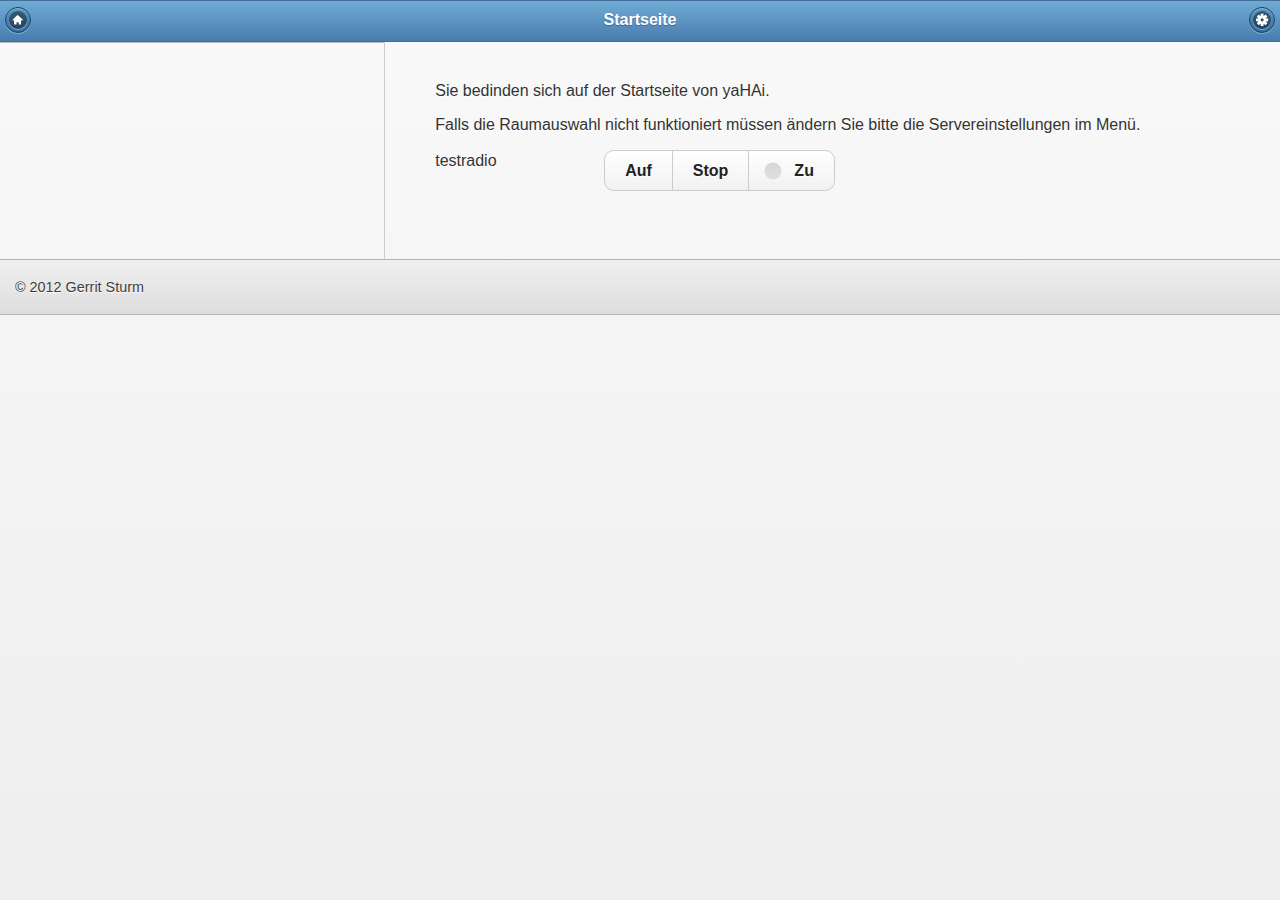
==== www/index.html @ a1a02ac4 "Still doesent work" ====
<!DOCTYPE html>
<!--
Platz fuer Kommentare
-->
<html>
  <head> 
	<meta http-equiv="Content-Type" content="text/html; charset=UTF-8" />
	<title>yaHAi</title>
	<meta name="viewport" content="width=device-width, initial-scale=1"> 
	<link href="css/jquery.mobile.css" rel="stylesheet" type="text/css" /> 
	<link href="css/split-view.css" rel="stylesheet" type="text/css" /> 
	<link rel="apple-touch-icon" href="/res/icon/ios/icon-72.png" />
	<script src="js/jquery.js"></script> 
	<script src="js/jquery.base64.js"></script>
	<script src="js/jquery.cookie.js"></script> 
	<script src="js/jquery.mobile.js"></script> 
	<script src="js/user.js"></script>
	</head> 
	<body>
	
		<div data-role="page" class="type-interior" id="pageHome">
			<div data-role="header" data-theme="b">
				<h1>Startseite</h1>
				<a href="#pageHome" data-icon="home" data-iconpos="notext" data-direction="reverse">Startseite</a>
				<a href="#pageConfig" data-icon="gear" data-iconpos="notext" data-rel="dialog" data-transition="slidedown">Einstellungen</a>
			</div>
			<div data-role="content">
				<div class="content-primary" id="primaryHome">
					<p>Sie bedinden sich auf der Startseite von yaHAi.</p>
					<p>Falls die Raumauswahl nicht funktioniert müssen ändern Sie bitte die Servereinstellungen im Men&uuml;.</p>
					
					<div data-role="fieldcontain">
						<fieldset data-role="controlgroup" data-type="horizontal" >
							<legend>testradio</legend>
								<input type="radio" name="testradio" id="testradioup" value="up" />
								<label for="testradioup" >Auf</label>
								<input type="radio" name="testradio" id="testradionone" value="none" />
								<label for="testradionone" >Stop</label>
								<input type="radio" name="testradio" id="testradiodown" value="down" />
								<label for="testradiodown" data-icon="arrow-u" >Zu</label>
						</fieldset>
					</div>
					

				</div>
				<div class="content-secondary">
					<div data-role="collapsible" data-collapsed="true" data-theme="b" data-content-theme="d">
						<h3>Raum w&auml;hlen</h3>
						<ul data-role="listview" data-theme="c" data-dividertheme="d" class="rooms"></ul>
					</div>
				</div>
			</div>
			<div data-role="footer" class="footer-test" data-theme="c">
				<p>&copy; 2012 Gerrit Sturm</p>
			</div>
		</div>

		<div data-role="page" class="type-interior" id="pageConfig">
			<div data-role="header" data-theme="b">
				<h1>Einstellungen</h1>
			</div>
			<div data-role="content">
				<div class="content" id="primaryConfig">
				<form action="#" method="post" data-ajax="false">
					<div data-role="collapsible" data-content-theme="c">
					<h3>Sicherheit</h3>
					</div>
					<div data-role="collapsible" data-content-theme="c">
					<h3>Server</h3>
						<div data-role="fieldcontain">
							<label for="serverAddress">Adresse:</label>
							<input type="text" name="serverAddress" id="serverAddress" value=""  />
						</div>	
						<div data-role="fieldcontain">
							<label for="serverPort">Port:</label>
							<input type="text" name="serverPort" id="serverPort" value=""  />
						</div>	
						<div data-role="fieldcontain">
							<label for="serverUsername">Benutzer:</label>
							<input type="text" name="serverUsername" id="serverUsername" value=""  />
						</div>	
						<div data-role="fieldcontain">
							<label for="serverPassword">Passwort:</label>
							<input type="text" name="serverPassword" id="serverPassword" value=""  />
						</div>	
						<div data-role="fieldcontain">
							<label for="serverPrefix">Prefix:</label>
							<input type="text" name="serverPrefix" id="serverPrefix" value="" />
						</div>
						<a href="#" data-role="button" data-theme="c" id="serverTest">Testen</a>
						<div data-role="collapsible" data-content-theme="" id="serverTestLog" data-collapsed="false"></div>
					</div>				
					<a data-role="button" data-icon="delete" data-rel="back" data-inline="true" id="cancelConfig">Abbrechen</a>
					<button type="submit" data-icon="delete" name="submit" value="submit" data-inline="true" data-theme="b" id="saveConfig">Submit</button>
				</form>
				</div>
			</div>

		</div>
	
	</body> 
	<script>	
	init();
//	$.mobile.initializePage();
	longPoll();
	</script> 
</html>
---- www/css/split-view.css ----
/* jqm docs css

Beware: lots of last-minute CSS going on in here 
cobblers, shoes, 
*/

body { background: #dddddd; }
.ui-mobile .type-home .ui-content { margin: 0; background: #e5e5e5 url(../images/jqm-sitebg.png) top center repeat-x; }
.ui-mobile #jqm-homeheader { padding: 40px 10px 0; text-align: center;  margin: 0 auto; }
.ui-mobile #jqm-homeheader h1 { margin: 0 0 ; }
.ui-mobile #jqm-homeheader p { margin: .3em 0 0; line-height: 1.3; font-size: .9em; font-weight: bold; color: #666; }

/* .ui-mobile .jqm-themeswitcher { margin: 10px 25px 10px 10px;  } */

.version {
	background: #f7cf57;
	border: solid #fff;
	border-width: 2px 0;
	color: #000;
	display: block;
	font-weight: bold;
	position: absolute;
	padding: .25em 3em;
	right: -2.5em;
	text-align: center;
	text-shadow: 0 1px 1px #fff;
	top: .75em;
	width: 78px;
	z-index: 9;
	font-size:.8em;
	-webkit-transform: rotate(45deg);
	-moz-transform: rotate(45deg);
	-o-transform: rotate(45deg);
	transform: rotate(45deg);
	-webkit-box-shadow: 0 0 6px rgba(0,0,0,.40);
	-moz-box-shadow: 0 0 6px rgba(0,0,0,.40);
	-o-box-shadow: 0 0 6px rgba(0,0,0,.40);
	box-shadow: 0 0 6px rgba(0,0,0,.40);
}
.version b {
	color: #a21412;
}

h2 { margin:1.2em 0 .4em 0; }
p code { font-size:1.2em; font-weight:bold; } 
h4 code {font-size:1.2em; font-weight:bold; }

dt { font-weight: bold; margin: 2em 0 .5em; }
dt code, dd code { font-size:1.3em; line-height:150%; }
pre { white-space: pre; white-space: pre-wrap; word-wrap: break-word; }

#jqm-homeheader img { width: 235px; }
img { max-width: 100%; }

/* fluid images moved from jquery.mobile.core.css*/
.ui-mobile img {
	max-width: 100%;
}

.ui-header .jqm-home { top: 0; }
nav { margin: 0; }



p.intro {
	font-size: .96em;
	line-height: 1.3;
		border-top: 1px solid #75ae18;
		border-bottom: 0;
		background: none;
		margin: 1.5em 0;
		padding: 1.5em 15px 0;
}
p.intro strong {
	color:  #558e08;
}
.footer-test {
	visibility: hidden;
	padding: 5px 0;
}
.footer-test p {
	margin-left:15px;
	font-weight: normal;
	font-size: .9em;
}

.type-interior .content-secondary {
	border-right: 0;
	border-left: 0;
	margin: 10px -15px 0;
	background: #fff;
	border-top: 1px solid #ccc;
}
.type-home .ui-content {
	margin-top: 5px;
	overflow: hidden;
	position: relative;
}
.type-interior .ui-content {
	padding-bottom: 0;
}
.content-secondary .ui-collapsible {
	padding: 10px 15px;
}
.content-secondary .ui-collapsible-inset {
	margin: 0;
}
.content-secondary .ui-collapsible-content {
	padding: 0;
	background: none;
}
.content-secondary .ui-listview {
	margin: 0;
}
/* new API additions */

dt {  
	margin: 35px 0 15px 0; 
	background-color:#ddd; 
	font-weight:normal;
}
dt code { 
	display:inline-block; 
	font-weight:bold;
	color:#56A00E; 
	padding:3px 7px; 
	margin-right:10px; 
	background-color:#fff; 
}
dd { 
	margin-bottom:10px; 
}
dd .default { font-weight:bold; }
dd pre { 
	margin:0 0 0 0; 
}
dd code { font-weight: normal; }
dd pre code { 
	margin:0; 
	border:none; 
	font-weight:normal; 
	font-size:100%; 
	background-color:transparent; 
}
dd h4 { margin:15px 0 0 0; }
		
.localnav {
	margin:0 0 20px 0;
	overflow:hidden;
}
.localnav li {
	float:left;
}
.localnav .ui-btn-inner { 
	padding: .6em 10px; 
	font-size:80%; 
}

/* custom dialog for the photos sharing */
.ui-dialog.dialog-actionsheet .ui-dialog-contain {
	margin-top: 0;
}

/* popup examples */
.type-interior .ui-popup-container .ui-content { padding: 15px !important; }

/* F bar theme - just for the docs overview headers */
.ui-bar-f {
	border: 1px solid #56A00E;
	background: 			#74b042;
	color: 					#fff;
	font-weight: bold;
	text-shadow: 0 1px 1px #335413;	
	background-image: -webkit-gradient(linear, left top, left bottom, from(#74b042), to(#56A00E)); /* Saf4+, Chrome */
	background-image: -webkit-linear-gradient(#74b042, #56A00E); /* Chrome 10+, Saf5.1+ */
	background-image:    -moz-linear-gradient(#74b042, #56A00E); /* FF3.6 */
	background-image:     -ms-linear-gradient(#74b042, #56A00E); /* IE10 */
	background-image:      -o-linear-gradient(#74b042, #56A00E); /* Opera 11.10+ */
	background-image:         linear-gradient(#74b042, #56A00E);		
}
.ui-bar-f, 
.ui-bar-f input, 
.ui-bar-f select, 
.ui-bar-f textarea, 
.ui-bar-f button {
	font-family: Helvetica, Arial, sans-serif /*{global-font-family}*/;
}

.ui-bar-f,
.ui-bar-f .ui-link-inherit {
	color: 					#fff;
}
.ui-bar-f .ui-link {
	color: 					#fff;
	font-weight: bold;
}
.ui-btn-up-f {
	border: 1px solid 		#3B6F07;
	background: 			#56A00E;
	font-weight: bold;
	color: 					#fff;
	text-shadow: 0 1px 1px #234403;
	background-image: -webkit-gradient(linear, left top, left bottom, from(#74b042), to(#56A00E)); /* Saf4+, Chrome */
	background-image: -webkit-linear-gradient(#74b042, #56A00E); /* Chrome 10+, Saf5.1+ */
	background-image:    -moz-linear-gradient(#74b042, #56A00E); /* FF3.6 */
	background-image:     -ms-linear-gradient(#74b042, #56A00E); /* IE10 */
	background-image:      -o-linear-gradient(#74b042, #56A00E); /* Opera 11.10+ */
	background-image:         linear-gradient(#74b042, #56A00E);
}
.ui-btn-up-f a.ui-link-inherit {
	color: 					#fff;
}
.ui-btn-hover-f {
	border: 1px solid 		#3B6F07;
	background: 			#6EBC1F;
	font-weight: bold;
	color: 					#fff;
	text-shadow: 0 1px 1px #234403;
	background-image: -webkit-gradient(linear, left top, left bottom, from(#8FC963), to(#6EBC1F)); /* Saf4+, Chrome */
	background-image: -webkit-linear-gradient(#8FC963, #6EBC1F); /* Chrome 10+, Saf5.1+ */
	background-image:    -moz-linear-gradient(#8FC963, #6EBC1F); /* FF3.6 */
	background-image:     -ms-linear-gradient(#8FC963, #6EBC1F); /* IE10 */
	background-image:      -o-linear-gradient(#8FC963, #6EBC1F); /* Opera 11.10+ */
	background-image:         linear-gradient(#8FC963, #6EBC1F);
}
.ui-btn-hover-f a.ui-link-inherit {
	color: 					#fff;
}
.ui-btn-down-f {
	border: 1px solid 		#3B6F07;
	background: 			#3d3d3d;
	font-weight: bold;
	color: 					#fff;
	text-shadow: 0 1px 1px #234403;
	background-image: -webkit-gradient(linear, left top, left bottom, from(#56A00E), to(#64A234)); /* Saf4+, Chrome */
	background-image: -webkit-linear-gradient(#56A00E, #64A234); /* Chrome 10+, Saf5.1+ */
	background-image:    -moz-linear-gradient(#56A00E, #64A234); /* FF3.6 */
	background-image:     -ms-linear-gradient(#56A00E, #64A234); /* IE10 */
	background-image:      -o-linear-gradient(#56A00E, #64A234); /* Opera 11.10+ */
	background-image:         linear-gradient(#56A00E, #64A234);
}
.ui-btn-down-f a.ui-link-inherit {
	color: 					#fff;
}
.ui-btn-up-f,
.ui-btn-hover-f,
.ui-btn-down-f {
	font-family: Helvetica, Arial, sans-serif;
	text-decoration: none;
}




/* docs site layout */

@media all and (min-width: 650px){
	.footer-test {
		visibility: visible;
	}

	.type-home .ui-content {
		margin-top: 5px;
	}
	.ui-mobile #jqm-homeheader {
		max-width: 340px;
	}
/*
	.ui-mobile .jqm-themeswitcher {
		float: right;
	}
*/
	p.intro {
		margin: 2em 0;
	}
	.type-home .ui-content,
	.type-interior > .ui-content {
		padding: 0;
		background: url(../images/px-ccc.gif) 50% 0 repeat-y;
	}
	.type-interior > .ui-content {
		background-position: 45%;
		overflow: hidden;
	}
	.content-secondary {
		text-align: left;
		float: left;
		width: 45%;
		background: none;
	}
	.content-secondary,
	.type-interior .content-secondary {
		margin: 30px 0 20px 2%;
		padding: 20px 4% 0 0;
			background: none;
					border-top: none;
	}
	.type-index .content-secondary {
		padding: 0;
	}
	.content-secondary .ui-collapsible {
		margin: 0;
		padding: 0;
	}
	.content-secondary .ui-collapsible-content {
		border-left: none;
		border-right: none;
	}
	.type-index .content-secondary .ui-listview {
		margin: 0;
	}

	.ui-mobile #jqm-homeheader {
		padding: 0;
	}
	.content-primary {
		width: 45%;
		float: right;
		margin-top: 30px;
		margin-right: 1%;
		padding-right: 1%;
	}
	.content-primary ul:first-child {
		margin-top: 0;
	}
	/* collapsible non-inset example */
	.content-primary .ui-collapsible-content ul:first-child {
		margin-top: -10px;
	}
	.content-secondary h2 {
		position: absolute;
		left: -9999px;
	}
	.type-interior .content-primary {
		padding: 1.5em 6% 3em 0;
		margin: 0;
	}
	/* fix up the collapsibles - expanded on desktop */
	.content-secondary .ui-collapsible-inset {
		margin-bottom: -1px;
	}
	.content-secondary .ui-collapsible-heading {
		display: none;
	}
	.content-secondary .ui-collapsible-contain {
		margin:0;
	}
	.content-secondary .ui-collapsible-content {
		display: block;
		margin: 0;
		padding: 0;
	}
	.type-interior  .content-secondary .ui-li-divider {
		padding-top: 1em;
		padding-bottom: 1em;
	}
	.type-interior .content-secondary {
		margin: 0;
		padding: 0;
	}
	
}
@media all and (min-width: 750px){
	.type-home .ui-content {
		background-position: 39%;
	}
	.content-secondary {
		width: 34%;
	}
	.content-primary {
		width: 56%;
		padding-right: 1%;
	}	
	.type-interior > .ui-content {
		background-position: 34%;
	}
}

@media all and (min-width: 1200px){
	.type-home .ui-content{
		background-position: 38.5%;
	}
	.type-interior > .ui-content {
		background-position: 30%;
	}
	.content-secondary {
		width: 30%;
		padding-right:6%;
		margin: 30px 0 20px 5%;
	}
	.type-interior .content-secondary {
		margin: 0;
		padding: 0;
	}
	.content-primary {
		width: 50%;
		margin-right: 5%;
		padding-right: 3%;
	}
	.type-interior .content-primary {
		width: 60%;
	}
}

/* reset for popup examples */
.type-interior .ui-popup.ui-content,
.type-interior .ui-popup .ui-content {
	background-position: 0 0;
	background-repeat: no-repeat;
	overflow: visible;
}
/* iframe style for browsers that don't support HTML5 seamless attribute */
.ui-popup iframe[seamless] {
	background-color: transparent;
	border: none;
	padding: 0;
	overflow: hidden;
}

/* tables documenting enum-type settings */

.enum-value {
	vertical-align: top;
	white-space: nowrap;
}
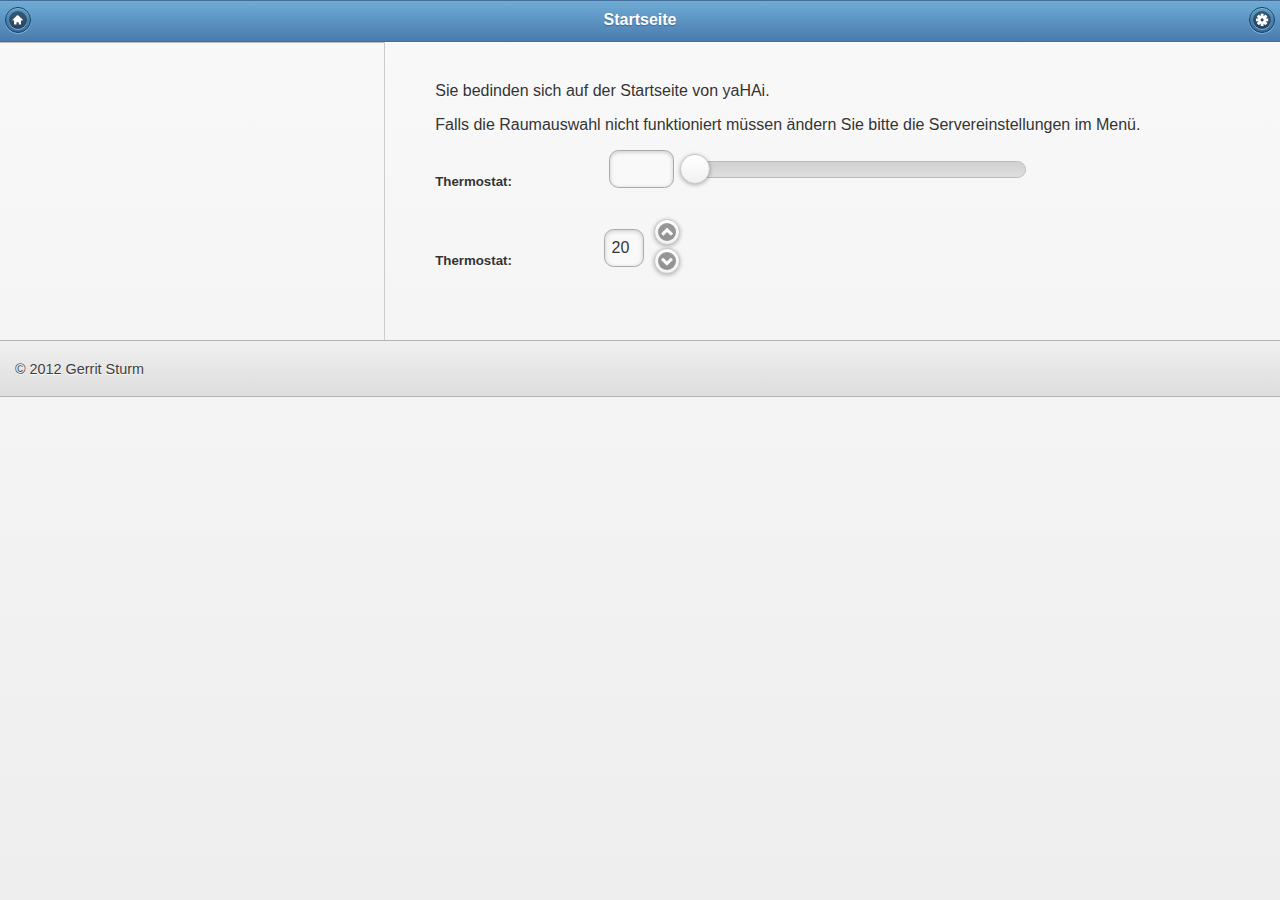
==== commit 4df0c977: "Added support for MAX! Thermostates" ====
--- a/www/index.html
+++ b/www/index.html
@@ -9,7 +9,7 @@
 	<meta name="viewport" content="width=device-width, initial-scale=1"> 
 	<link href="css/jquery.mobile.css" rel="stylesheet" type="text/css" /> 
 	<link href="css/split-view.css" rel="stylesheet" type="text/css" /> 
-	<link rel="apple-touch-icon" href="/res/icon/ios/icon-72.png" />
+	<link rel="apple-touch-icon" href="icon.png" />
 	<script src="js/jquery.js"></script> 
 	<script src="js/jquery.base64.js"></script>
 	<script src="js/jquery.cookie.js"></script> 
@@ -30,16 +30,21 @@
 					<p>Falls die Raumauswahl nicht funktioniert müssen ändern Sie bitte die Servereinstellungen im Men&uuml;.</p>
 					
 					<div data-role="fieldcontain">
-						<fieldset data-role="controlgroup" data-type="horizontal" >
-							<legend>testradio</legend>
-								<input type="radio" name="testradio" id="testradioup" value="up" />
-								<label for="testradioup" >Auf</label>
-								<input type="radio" name="testradio" id="testradionone" value="none" />
-								<label for="testradionone" >Stop</label>
-								<input type="radio" name="testradio" id="testradiodown" value="down" />
-								<label for="testradiodown" data-icon="arrow-u" >Zu</label>
-						</fieldset>
+						<label for="thermoval" ><h5>Thermostat:</h5></label>	
+						<input type="range" name="thermo" id="thermoval" value="thermo" min="5.5" max="30.5" step="0.5" data-highlight="true" class="dimmerval" style="margin-left:5px;" />
 					</div>
+
+					<div data-role="fieldcontain">
+						<label for="buttontest" style="float:left;"><h5>Thermostat:</h5></label>
+							<input type="text" name="name" id="buttontest" value="20" style="width: 40px;float:left;"/>
+							<div style="float:left;margin-left: 10px;margin-top:-18px;">
+							<a href="#" data-role="button" data-icon="arrow-u" data-iconpos="notext" class="activeOnce">up</a>
+							<a href="#" data-role="button" data-icon="arrow-d" data-iconpos="notext" class="activeOnce" style="margin-top:-5px;">down</a>
+							</div>
+					</div>
+					
+					
+
 					
 
 				</div>
--- a/www/css/split-view.css
+++ b/www/css/split-view.css
@@ -11,35 +11,6 @@
 .ui-mobile #jqm-homeheader p { margin: .3em 0 0; line-height: 1.3; font-size: .9em; font-weight: bold; color: #666; }
 
 /* .ui-mobile .jqm-themeswitcher { margin: 10px 25px 10px 10px;  } */
-
-.version {
-	background: #f7cf57;
-	border: solid #fff;
-	border-width: 2px 0;
-	color: #000;
-	display: block;
-	font-weight: bold;
-	position: absolute;
-	padding: .25em 3em;
-	right: -2.5em;
-	text-align: center;
-	text-shadow: 0 1px 1px #fff;
-	top: .75em;
-	width: 78px;
-	z-index: 9;
-	font-size:.8em;
-	-webkit-transform: rotate(45deg);
-	-moz-transform: rotate(45deg);
-	-o-transform: rotate(45deg);
-	transform: rotate(45deg);
-	-webkit-box-shadow: 0 0 6px rgba(0,0,0,.40);
-	-moz-box-shadow: 0 0 6px rgba(0,0,0,.40);
-	-o-box-shadow: 0 0 6px rgba(0,0,0,.40);
-	box-shadow: 0 0 6px rgba(0,0,0,.40);
-}
-.version b {
-	color: #a21412;
-}
 
 h2 { margin:1.2em 0 .4em 0; }
 p code { font-size:1.2em; font-weight:bold; } 
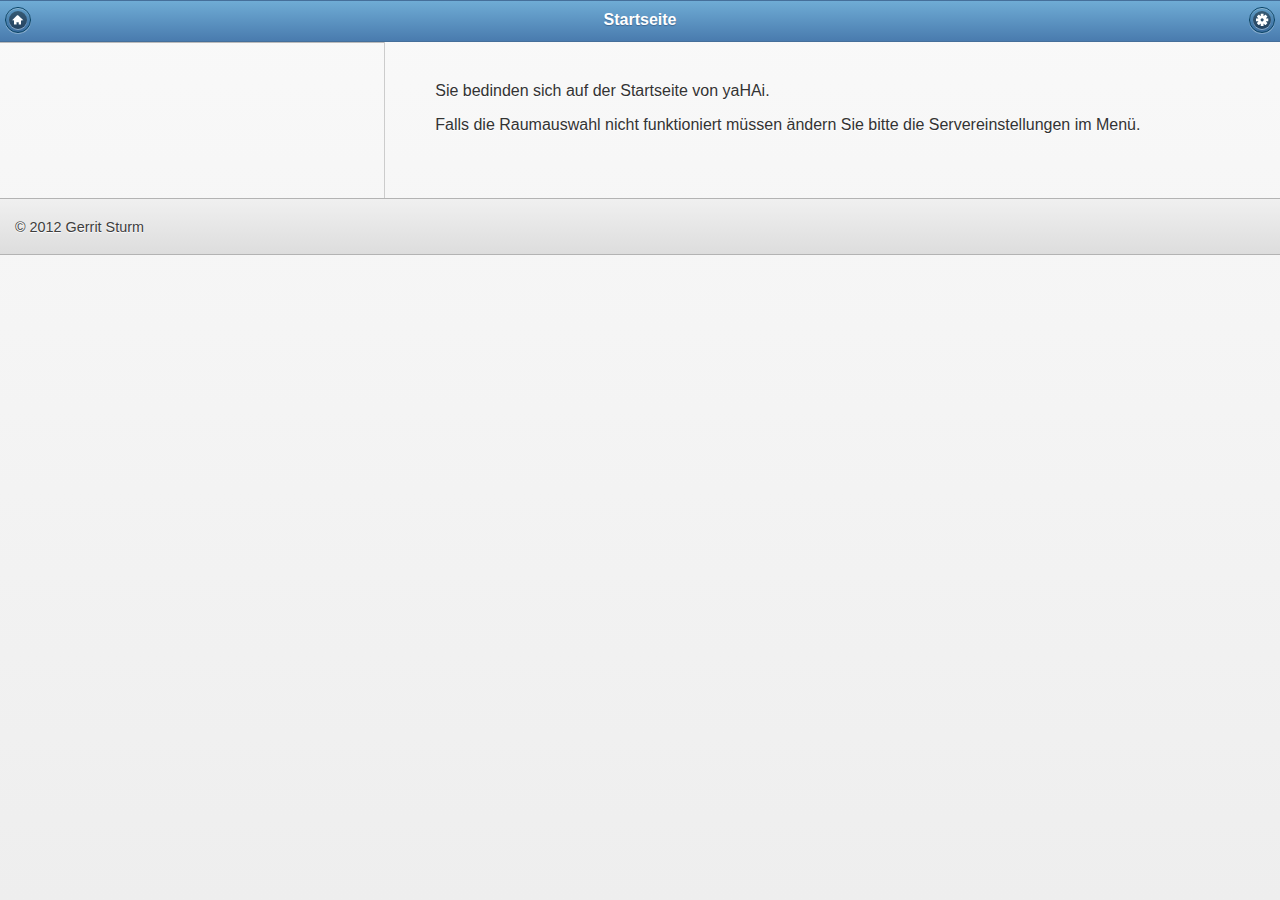
==== commit 0f69fc20: "changed rendering of thermostates" ====
--- a/www/index.html
+++ b/www/index.html
@@ -28,24 +28,6 @@
 				<div class="content-primary" id="primaryHome">
 					<p>Sie bedinden sich auf der Startseite von yaHAi.</p>
 					<p>Falls die Raumauswahl nicht funktioniert müssen ändern Sie bitte die Servereinstellungen im Men&uuml;.</p>
-					
-					<div data-role="fieldcontain">
-						<label for="thermoval" ><h5>Thermostat:</h5></label>	
-						<input type="range" name="thermo" id="thermoval" value="thermo" min="5.5" max="30.5" step="0.5" data-highlight="true" class="dimmerval" style="margin-left:5px;" />
-					</div>
-
-					<div data-role="fieldcontain">
-						<label for="buttontest" style="float:left;"><h5>Thermostat:</h5></label>
-							<input type="text" name="name" id="buttontest" value="20" style="width: 40px;float:left;"/>
-							<div style="float:left;margin-left: 10px;margin-top:-18px;">
-							<a href="#" data-role="button" data-icon="arrow-u" data-iconpos="notext" class="activeOnce">up</a>
-							<a href="#" data-role="button" data-icon="arrow-d" data-iconpos="notext" class="activeOnce" style="margin-top:-5px;">down</a>
-							</div>
-					</div>
-					
-					
-
-					
 
 				</div>
 				<div class="content-secondary">
@@ -104,7 +86,8 @@
 		</div>
 	
 	</body> 
-	<script>	
+	<script>
+
 	init();
 //	$.mobile.initializePage();
 	longPoll();
--- a/www/css/split-view.css
+++ b/www/css/split-view.css
@@ -12,6 +12,7 @@
 
 /* .ui-mobile .jqm-themeswitcher { margin: 10px 25px 10px 10px;  } */
 
+h5 { margin-top:1em; font-size:.9em; }
 h2 { margin:1.2em 0 .4em 0; }
 p code { font-size:1.2em; font-weight:bold; } 
 h4 code {font-size:1.2em; font-weight:bold; }
